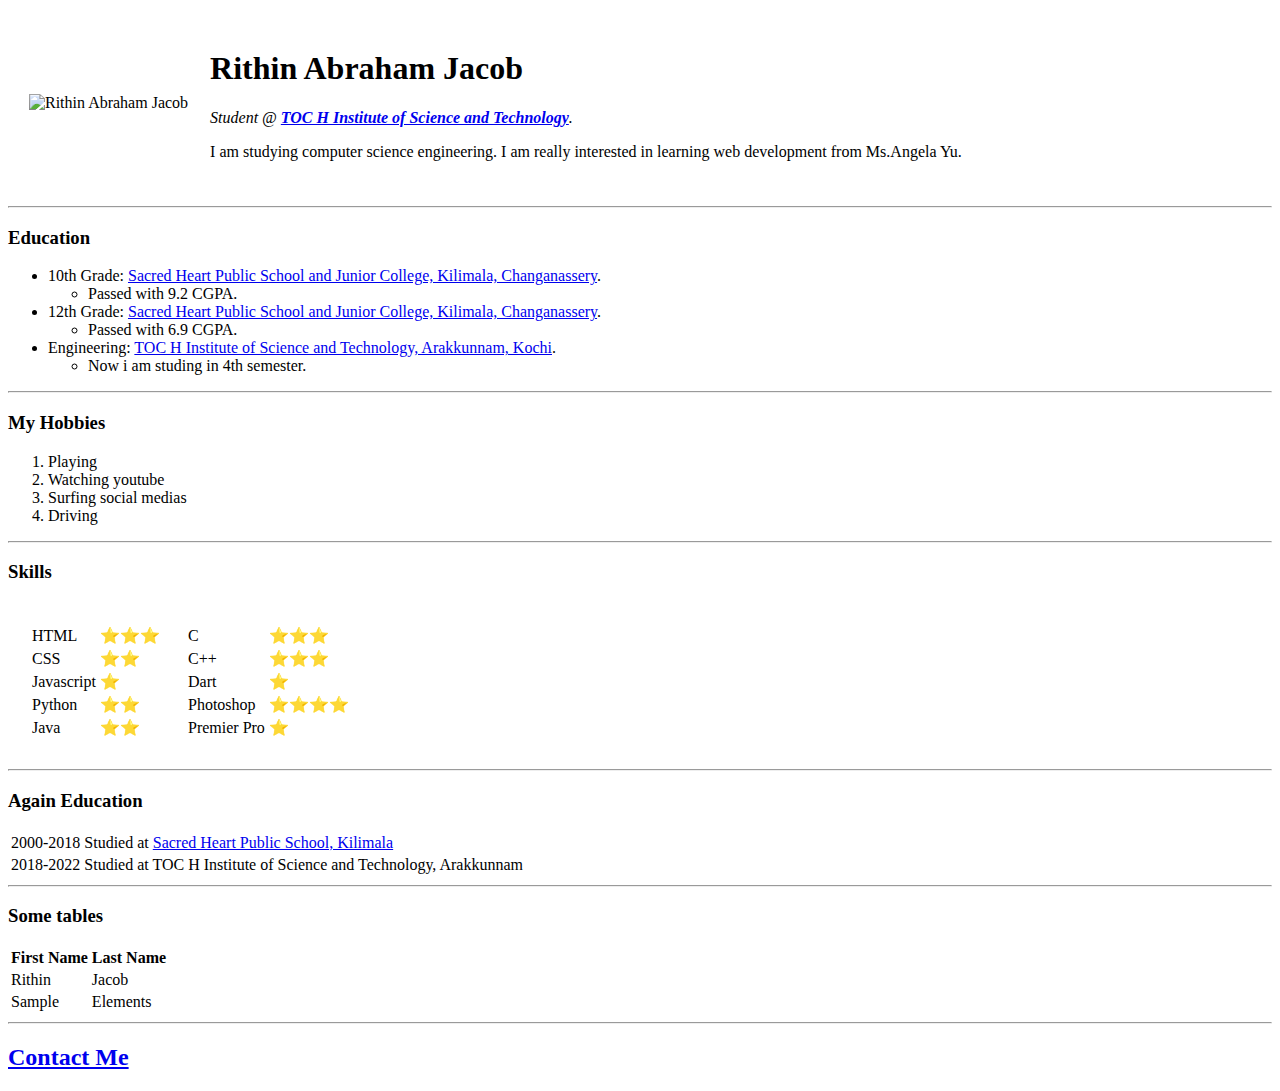
==== index.html @ 1e3d744a "Add initial cv website files" ====
<!DOCTYPE html>
<html lang="en" dir="ltr">
  <head>
    <meta charset="utf-8">
    <title>Rithin's Personal Site</title>
  </head>
  <body>
    <table cellspacing="20px">
      <tr>
        <td><img src="https://instagram.fcok6-1.fna.fbcdn.net/v/t51.2885-15/e35/71288326_501814783973567_4995624526221801782_n.jpg?_nc_ht=instagram.fcok6-1.fna.fbcdn.net&_nc_cat=111&_nc_ohc=BwHAaLVoN2UAX-2Idlx&oh=625da7dd4da80a33ca43fdb2240211a0&oe=5F32B8AA" width="255" height="300" alt="Rithin Abraham Jacob"></td>
        <td>
          <h1>Rithin Abraham Jacob</h1>
          <p><em>Student @ <strong><a href="https://tistcochin.edu.in/" target="_blank" >TOC H Institute of Science and Technology</a></strong>.</em></p>
          <p>I am studying computer science engineering. I am really interested in learning web development from Ms.Angela Yu.</p>
        </td>
      </tr>
    </table>
    <hr>
    <h3>Education</h3>
    <ul>
      <li>10th Grade: <a href="http://www.shps-kili.org">Sacred Heart Public School and Junior College, Kilimala, Changanassery</a>.</li>
      <ul>
        <li>Passed with 9.2 CGPA.</li>
      </ul>
      <li>12th Grade: <a href="http://www.shps-kili.org">Sacred Heart Public School and Junior College, Kilimala, Changanassery</a>.</li>
      <ul>
        <li>Passed with 6.9 CGPA.</li>
      </ul>
      <li>Engineering: <a href="https://tistcochin.edu.in/" target="_blank" >TOC H Institute of Science and Technology, Arakkunnam, Kochi</a>.</li>
      <ul>
        <li>Now i am studing in 4th semester.</li>
      </ul>
    </ul>
    <hr>
    <h3>My Hobbies</h3>
    <ol>
      <li>Playing</li>
      <li>Watching youtube</li>
      <li>Surfing social medias</li>
      <li>Driving</li>
    </ol>
    <hr>
    <h3>Skills</h3>
    <table cellspacing="20px">
      <tr>
        <td>
          <table>
            <tr>
              <td>HTML</td>
              <td>⭐⭐⭐</td>
            </tr>
            <tr>
              <td>CSS</td>
              <td>⭐⭐</td>
            </tr>
            <tr>
              <td>Javascript</td>
              <td>⭐</td>
            </tr>
            <tr>
              <td>Python</td>
              <td>⭐⭐</td>
            </tr>
            <tr>
              <td>Java</td>
              <td>⭐⭐</td>
            </tr>
          </table>
        </td>
        <td>
          <table>
            <tr>
              <td>C</td>
              <td>⭐⭐⭐</td>
            </tr>
            <tr>
              <td>C++</td>
              <td>⭐⭐⭐</td>
            </tr>
            <tr>
              <td>Dart</td>
              <td>⭐</td>
            </tr>
            <tr>
              <td>Photoshop</td>
              <td>⭐⭐⭐⭐</td>
            </tr>
            <tr>
              <td>Premier Pro</td>
              <td>⭐</td>
            </tr>
          </table>
        </td>
      </tr>
    </table>
    <hr>
    <h3>Again Education</h3>
    <table>
      <tr>
        <td>2000-2018</td>
        <td>Studied at <a href="http://www.shps-kili.org">Sacred Heart Public School, Kilimala</td>
      </tr>
      <tr>
        <td>2018-2022</td>
        <td>Studied at TOC H Institute of Science and Technology, Arakkunnam</td>
      </tr>
    </table>
    <hr>
    <h3>Some tables</h3>
    <table>
      <thead>
        <tr>
          <th>First Name</th>
          <th>Last Name</th>
        </tr>
      </thead>
      <tbody>
        <tr>
          <td>Rithin</td>
          <td>Jacob</td>
        </tr>
        <tr>
          <td>Sample</td>
          <td>Elements</td>
        </tr>
      </tbody>
      <tfoot>

      </tfoot>
    </table>
    <hr>
    <h2><a href="contact.html" target="_blank">Contact Me</a></h3>
  </body>
</html>
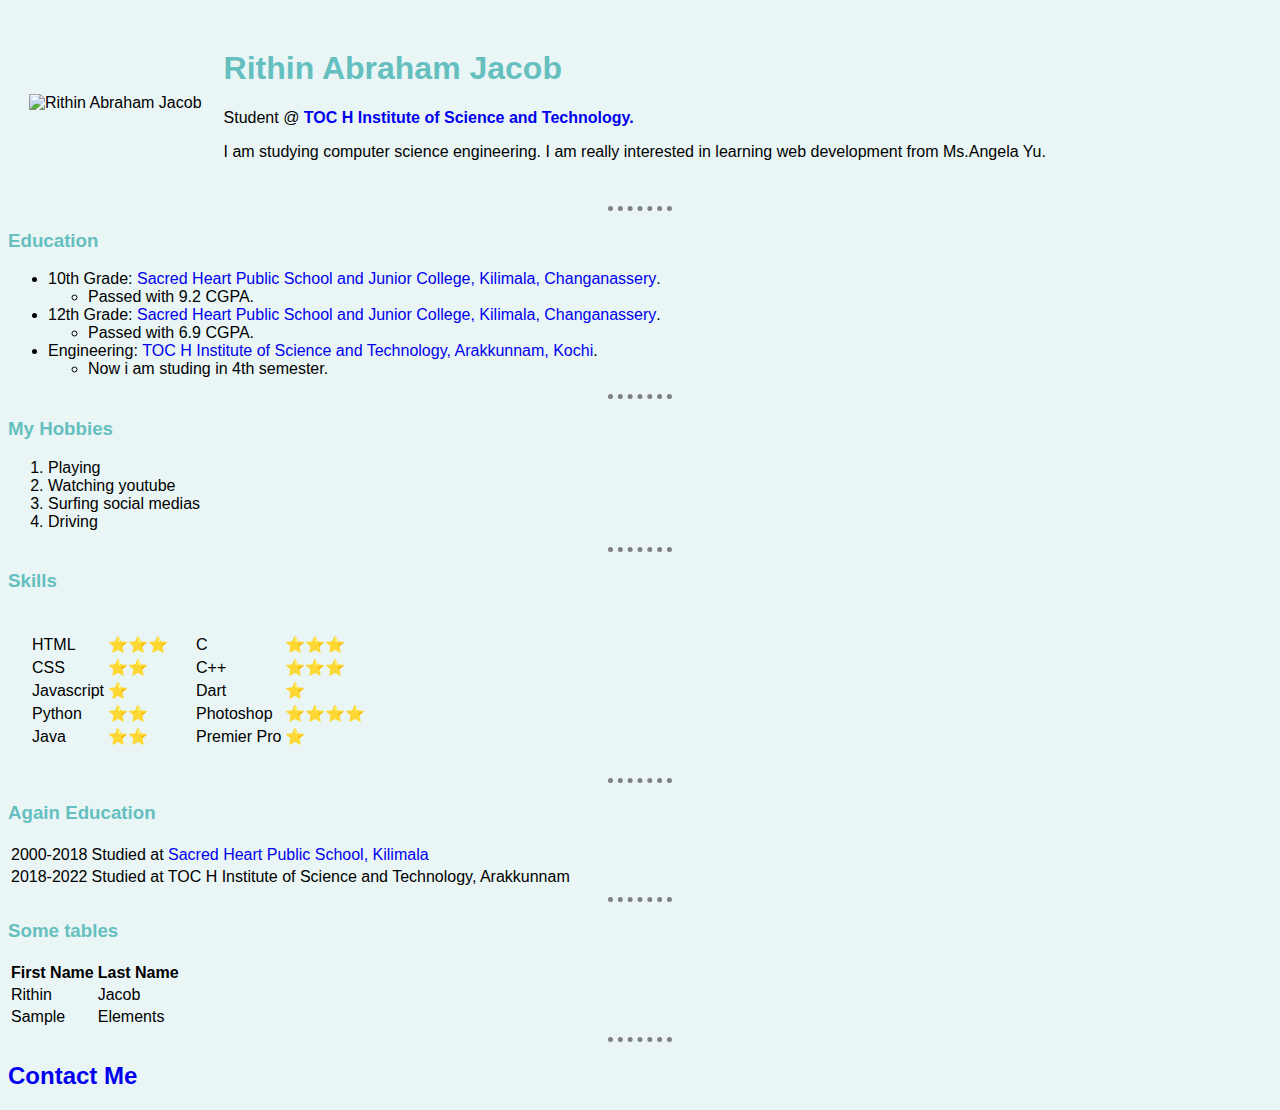
==== commit 45254bf8: "Update index.html" ====
--- a/index.html
+++ b/index.html
@@ -3,20 +3,21 @@
   <head>
     <meta charset="utf-8">
     <title>Rithin's Personal Site</title>
+    <link rel="stylesheet" href="css/styles.css">
   </head>
   <body>
     <table cellspacing="20px">
       <tr>
         <td><img src="https://instagram.fcok6-1.fna.fbcdn.net/v/t51.2885-15/e35/71288326_501814783973567_4995624526221801782_n.jpg?_nc_ht=instagram.fcok6-1.fna.fbcdn.net&_nc_cat=111&_nc_ohc=BwHAaLVoN2UAX-2Idlx&oh=625da7dd4da80a33ca43fdb2240211a0&oe=5F32B8AA" width="255" height="300" alt="Rithin Abraham Jacob"></td>
         <td>
-          <h1>Rithin Abraham Jacob</h1>
-          <p><em>Student @ <strong><a href="https://tistcochin.edu.in/" target="_blank" >TOC H Institute of Science and Technology</a></strong>.</em></p>
+          <h1 class="headings">Rithin Abraham Jacob</h1>
+          <p>Student @ <strong><a href="https://tistcochin.edu.in/" target="_blank" >TOC H Institute of Science and Technology.</a></strong></p>
           <p>I am studying computer science engineering. I am really interested in learning web development from Ms.Angela Yu.</p>
         </td>
       </tr>
     </table>
     <hr>
-    <h3>Education</h3>
+    <h3 class="headings">Education</h3>
     <ul>
       <li>10th Grade: <a href="http://www.shps-kili.org">Sacred Heart Public School and Junior College, Kilimala, Changanassery</a>.</li>
       <ul>
@@ -32,7 +33,7 @@
       </ul>
     </ul>
     <hr>
-    <h3>My Hobbies</h3>
+    <h3 class="headings">My Hobbies</h3>
     <ol>
       <li>Playing</li>
       <li>Watching youtube</li>
@@ -40,7 +41,7 @@
       <li>Driving</li>
     </ol>
     <hr>
-    <h3>Skills</h3>
+    <h3 class="headings">Skills</h3>
     <table cellspacing="20px">
       <tr>
         <td>
@@ -94,7 +95,7 @@
       </tr>
     </table>
     <hr>
-    <h3>Again Education</h3>
+    <h3 class="headings">Again Education</h3>
     <table>
       <tr>
         <td>2000-2018</td>
@@ -106,7 +107,7 @@
       </tr>
     </table>
     <hr>
-    <h3>Some tables</h3>
+    <h3 class="headings">Some tables</h3>
     <table>
       <thead>
         <tr>
@@ -129,6 +130,6 @@
       </tfoot>
     </table>
     <hr>
-    <h2><a href="contact.html" target="_blank">Contact Me</a></h3>
+    <h2><a href="contact.html" target="_blank" class="contact">Contact Me</a></h3>
   </body>
 </html>
--- a/css/styles.css
+++ b/css/styles.css
@@ -0,0 +1,25 @@
+body{
+  background-color:#eaf6f6;
+  font-family: 'Quicksand', sans-serif;
+}
+hr{
+  border-style: dotted none none;
+  border-color: grey;
+  border-width: 5px;
+  width: 5%;
+}
+a{
+  text-decoration-line: none;
+  font-family: 'Noto Sans JP', sans-serif;
+}
+h1{
+  color: #66bfbf;
+  font-family: 'Montserrat', sans-serif;
+}
+h3{
+  color: #66bfbf;
+  font-family: 'Montserrat', sans-serif;
+}
+a:hover{
+  color: red;
+}
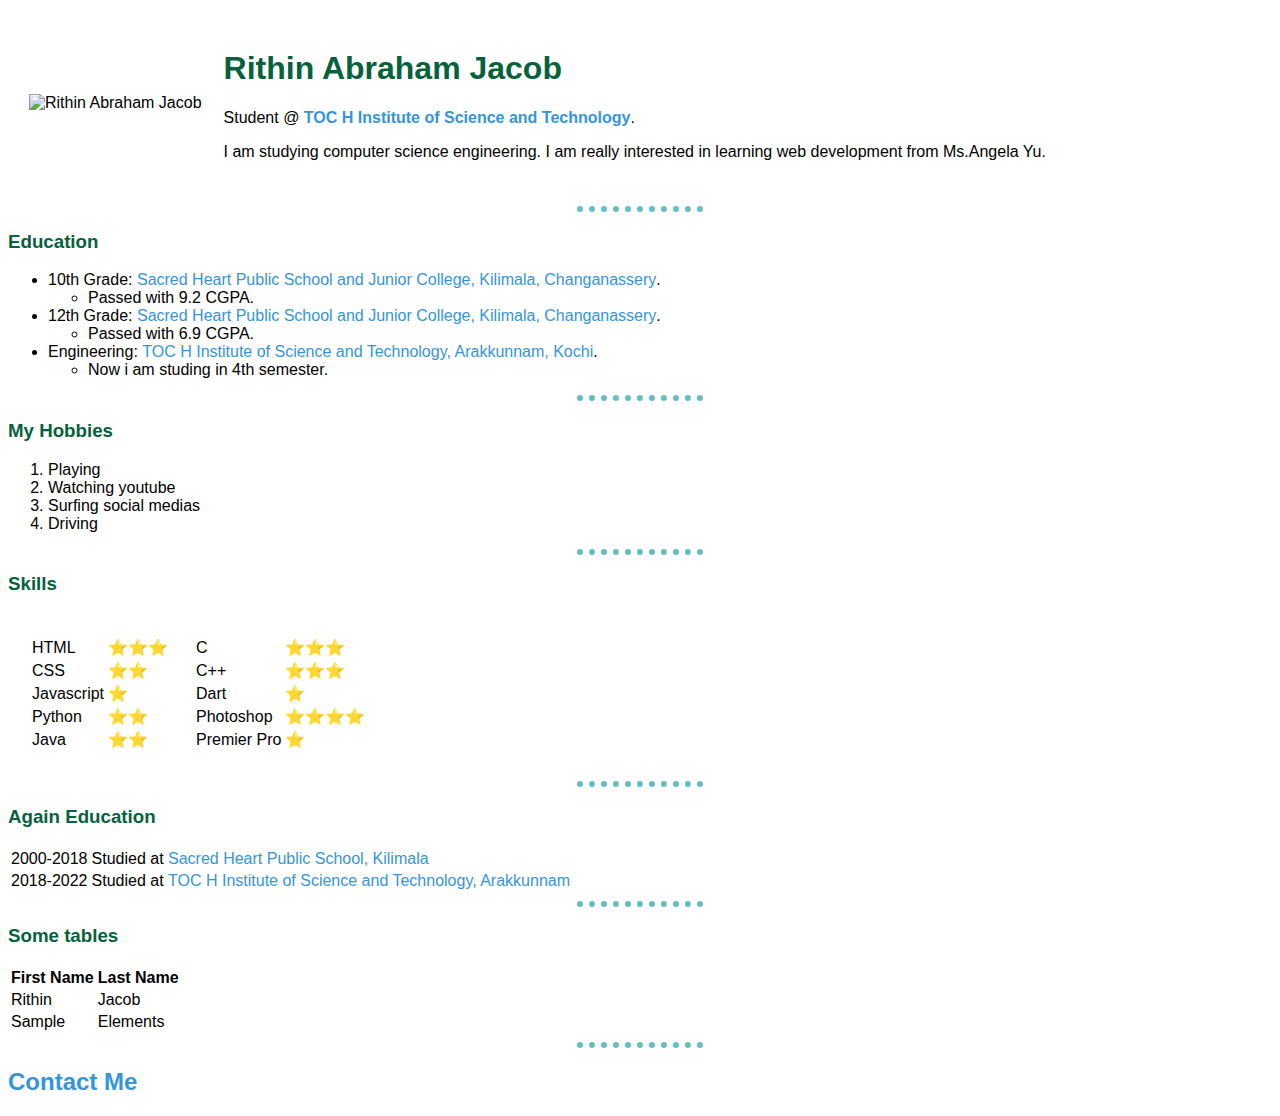
==== commit dac8f013: "Update index.html" ====
--- a/index.html
+++ b/index.html
@@ -11,7 +11,7 @@
         <td><img src="https://instagram.fcok6-1.fna.fbcdn.net/v/t51.2885-15/e35/71288326_501814783973567_4995624526221801782_n.jpg?_nc_ht=instagram.fcok6-1.fna.fbcdn.net&_nc_cat=111&_nc_ohc=BwHAaLVoN2UAX-2Idlx&oh=625da7dd4da80a33ca43fdb2240211a0&oe=5F32B8AA" width="255" height="300" alt="Rithin Abraham Jacob"></td>
         <td>
           <h1 class="headings">Rithin Abraham Jacob</h1>
-          <p>Student @ <strong><a href="https://tistcochin.edu.in/" target="_blank" >TOC H Institute of Science and Technology.</a></strong></p>
+          <p>Student @ <strong><a href="https://tistcochin.edu.in/" target="_blank" >TOC H Institute of Science and Technology</a></strong>.</p>
           <p>I am studying computer science engineering. I am really interested in learning web development from Ms.Angela Yu.</p>
         </td>
       </tr>
@@ -19,11 +19,11 @@
     <hr>
     <h3 class="headings">Education</h3>
     <ul>
-      <li>10th Grade: <a href="http://www.shps-kili.org">Sacred Heart Public School and Junior College, Kilimala, Changanassery</a>.</li>
+      <li>10th Grade: <a href="http://www.shps-kili.org" target="_blank">Sacred Heart Public School and Junior College, Kilimala, Changanassery</a>.</li>
       <ul>
         <li>Passed with 9.2 CGPA.</li>
       </ul>
-      <li>12th Grade: <a href="http://www.shps-kili.org">Sacred Heart Public School and Junior College, Kilimala, Changanassery</a>.</li>
+      <li>12th Grade: <a href="http://www.shps-kili.org" target="_blank">Sacred Heart Public School and Junior College, Kilimala, Changanassery</a>.</li>
       <ul>
         <li>Passed with 6.9 CGPA.</li>
       </ul>
@@ -99,11 +99,11 @@
     <table>
       <tr>
         <td>2000-2018</td>
-        <td>Studied at <a href="http://www.shps-kili.org">Sacred Heart Public School, Kilimala</td>
+        <td>Studied at <a href="http://www.shps-kili.org" target="_blank">Sacred Heart Public School, Kilimala</td>
       </tr>
       <tr>
         <td>2018-2022</td>
-        <td>Studied at TOC H Institute of Science and Technology, Arakkunnam</td>
+        <td>Studied at <a href="https://tistcochin.edu.in/" target="_blank" >TOC H Institute of Science and Technology, Arakkunnam</a></td>
       </tr>
     </table>
     <hr>
--- a/css/styles.css
+++ b/css/styles.css
@@ -1,25 +1,30 @@
 body{
-  background-color:#eaf6f6;
+  background-color:white;
   font-family: 'Quicksand', sans-serif;
 }
 hr{
   border-style: dotted none none;
-  border-color: grey;
-  border-width: 5px;
-  width: 5%;
+  border-color: #66bfbf;
+  border-width: 6px;
+  width: 10%;
 }
+
 a{
+  color:#3695d9;
   text-decoration-line: none;
   font-family: 'Noto Sans JP', sans-serif;
 }
 h1{
-  color: #66bfbf;
+  color: #06623b;
   font-family: 'Montserrat', sans-serif;
 }
 h3{
-  color: #66bfbf;
+  color: #06623b;
   font-family: 'Montserrat', sans-serif;
 }
+a:visited{
+  color:#3695d9;
+}
 a:hover{
-  color: red;
+  color: #ff4301;
 }
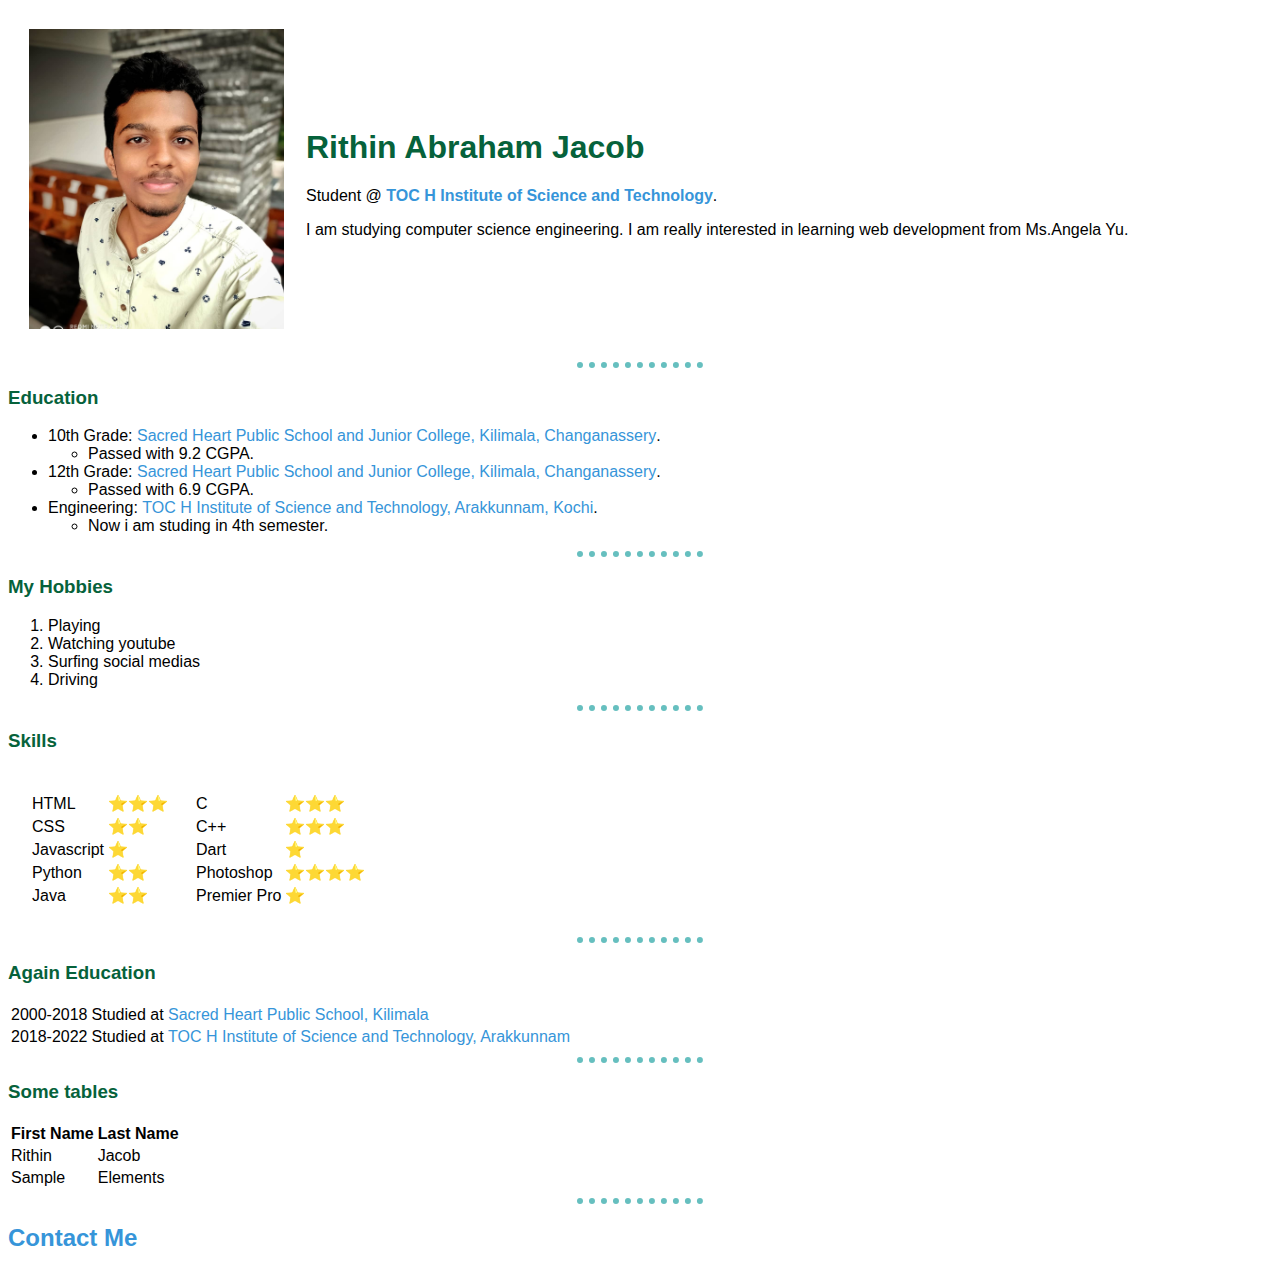
==== commit 067cbd24: "Update index.html" ====
--- a/index.html
+++ b/index.html
@@ -8,7 +8,7 @@
   <body>
     <table cellspacing="20px">
       <tr>
-        <td><img src="https://instagram.fcok6-1.fna.fbcdn.net/v/t51.2885-15/e35/71288326_501814783973567_4995624526221801782_n.jpg?_nc_ht=instagram.fcok6-1.fna.fbcdn.net&_nc_cat=111&_nc_ohc=BwHAaLVoN2UAX-2Idlx&oh=625da7dd4da80a33ca43fdb2240211a0&oe=5F32B8AA" width="255" height="300" alt="Rithin Abraham Jacob"></td>
+        <td><img src="css/71288326_501814783973567_4995624526221801782_n.jpg" width="255" height="300" alt="Rithin Abraham Jacob"></td>
         <td>
           <h1 class="headings">Rithin Abraham Jacob</h1>
           <p>Student @ <strong><a href="https://tistcochin.edu.in/" target="_blank" >TOC H Institute of Science and Technology</a></strong>.</p>
